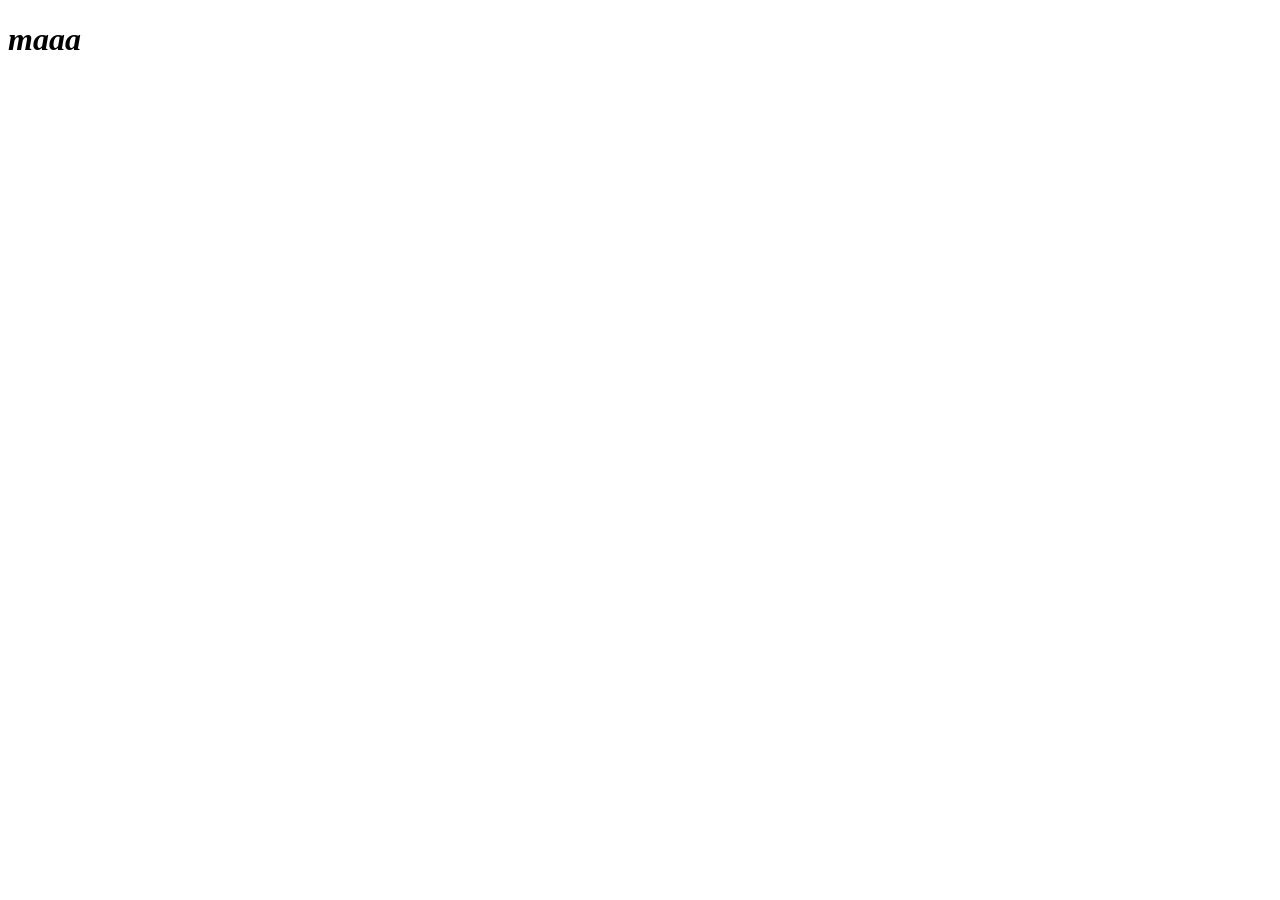
==== index.html @ e96bf43e "js practice" ====
<!DOCTYPE html>
<html lang="en">
<head>
    <meta charset="UTF-8">
    <meta name="viewport" content="width=device-width, initial-scale=1.0">
    <title>Document</title>
    <script src="practice.js"defer></script>
</head>
<body>
<h1><strong><em>maaa</em></strong></h1>
    
    
</body>
</html>
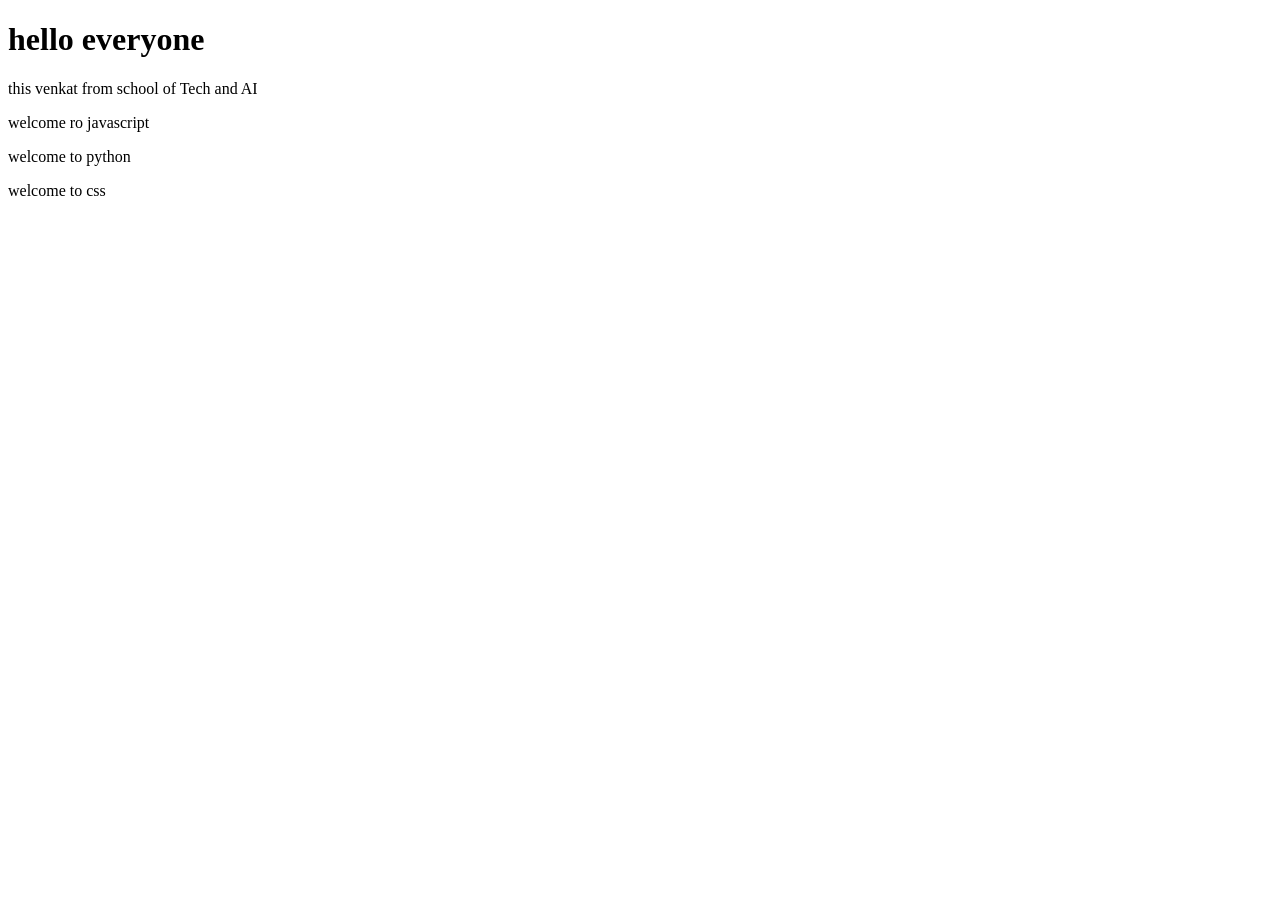
==== commit 6b6cfd00: "rendar" ====
--- a/index.html
+++ b/index.html
@@ -4,10 +4,33 @@
     <meta charset="UTF-8">
     <meta name="viewport" content="width=device-width, initial-scale=1.0">
     <title>Document</title>
-    <script src="practice.js"defer></script>
+    <!-- <script src="practice.js"defer></script> -->
 </head>
 <body>
-<h1><strong><em>maaa</em></strong></h1>
+<h1 class="message">hello everyone</h1>
+<p>this venkat from school of Tech and AI</p>
+<p>welcome ro javascript</p>
+<p>welcome to python</p>
+<p id="title">welcome to css</p>
+
+
+
+<script>
+    const heading =document.querySelectorAll("p")
+    console.log(heading);
+    console.log(heading[0]);
+    console.log(heading[1]);
+    console.log(heading[2]);
+    console.log(heading[3]);
+
+    const title =document.querySelector(".message")
+    console.log(title);
+
+    const content =document.querySelector("#title")
+    console.log(content);
+    
+</script>
+
     
     
 </body>
